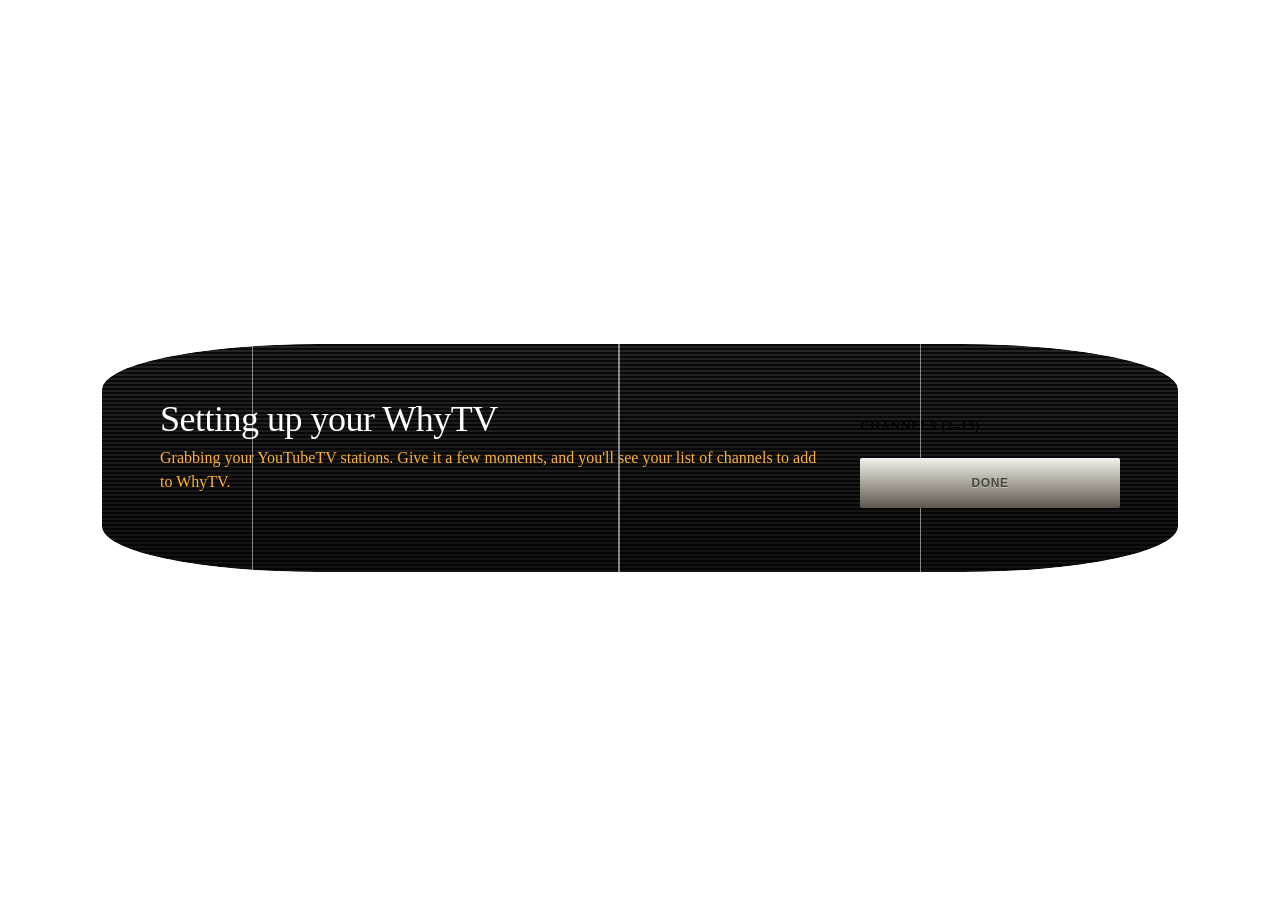
==== extension/settings.html @ 2ddaea73 "first commit" ====
<!DOCTYPE html>
<html lang="en">
<head>
<meta charset="UTF-8">
<title>WHYTV Settings</title>
<link rel="preconnect" href="https://fonts.googleapis.com">
<link rel="preconnect" href="https://fonts.gstatic.com" crossorigin>
<link href="https://fonts.googleapis.com/css2?family=Orbitron:wght@900&family=VT323&display=swap" rel="stylesheet">
<link rel="stylesheet" href="./vars.css">
<link rel="stylesheet" href="./settings.css">
</head>
<body>
  <div id="content">
    <div class="film-scratches" id="filmScratches" aria-hidden="true">
      <span></span>
      <span></span>
      <span></span>
    </div>
    <div class="settings-columns">
      <div class="settings-col settings-col-available">
        <div class="setup-intro">
          <h2 class="setup-title" id="setupTitle">Setting up your WhyTV</h2>
          <p class="setup-copy" id="setupCopy">Grabbing your YouTubeTV stations. 
            Give it a few moments, and you'll see your list of channels to add to WhyTV.</p>
          <p class="setup-copy" id="scanFailedMsg" hidden>Couldn't read your channels &mdash; make sure you're signed into tv.youtube.com. <a href="#" id="scanAgainLink">Scan again&hellip;</a></p>
        </div>
        <div id="availableSection" hidden>
          <p class="section-label">Available channels</p>
          <div class="available-grid" id="availableGrid"></div>
          <button class="rescan-btn" id="rescanBtn" type="button">Scan again&hellip;</button>
        </div>
      </div>

      <div class="settings-col settings-col-channels">
        <p class="section-label">Channels (2&ndash;13)</p>
        <div class="slots" id="slots"></div>
        <p class="count" id="channelCount"></p>
        <button class="plain-btn" id="doneBtn" type="button">Done</button>
      </div>
    </div>
  </div>
  <script src="settings.js"></script>
</body>
</html>
---- extension/vars.css ----
:root {
    
  --ytv-font-family--sans-serif: -apple-system, BlinkMacSystemFont, "Segoe UI", Roboto, Helvetica, Arial, sans-serif;
  --ytv-font-family--tv: "VT323", "Courier New", monospace;
  --ytv-font-family--orbitron: "Orbitron", var(var(--ytv-font-family--sans-serif));
  
  /* Drives index.html's decorative dial size (and everything scaled off
     it — arrow, numbers, radius, the wrapper's centering compensation). */
  --ytv-height-deco: 168px;
  
  --ytv-color-phosphor: #ffb037;
  --ytv-color-phosphor-dim: #8a5e1f;
  --ytv-color-metal-hi: #f4f2ec;
  --ytv-color-metal-mid: #9a958a;
  --ytv-color-metal-lo: #5c584e;
  --ytv-color-plastic: #000;
  --ytv-color-plastic-light: #3d382e;
  --ytv-color-plastic-raised: #47412f;
  --ytv-color-paper: #eee6d6;
  --ytv-color-danger: #c1553d;


  /* ---------- Neutrals ---------- */
  --ytv-color-black: #000;
  --ytv-color-white: #fff;
  --ytv-color-gray-light: #ccc;
  --ytv-color-gray-mid: #666;
  --ytv-color-gray-mid-dark: #555;
  --ytv-color-gray-dark: #444;
  --ytv-color-drag-over-bg: #eee;

  /* ---------- Panel / bezel / dial browns (retro chassis palette) ---------- */
  --ytv-color-panel-hi: #242424;
  --ytv-color-panel-lo: #111;
  --ytv-color-dial-ring-hi: #222;
  --ytv-color-dial-ring-lo: #121212;
  --ytv-color-bezel: #171310;
  --ytv-color-bezel-deep: #1a1712;
  --ytv-color-bezel-face: #16130e;
  --ytv-color-metal-text: #4a4638;
  --ytv-color-label-muted: #6b6559;
  --ytv-color-metal-border: #55503f;
  --ytv-color-plastic-mid: #3a352b;
  --ytv-color-plastic-deep: #241f14;
  --ytv-color-tv-bezel: #1c1912;
  --ytv-color-osd-text: #f5e6c8;

  /* ---------- Black overlays (shadows, scrims, borders) ---------- */
  --ytv-color-overlay-black-02: rgba(0, 0, 0, 0.02);
  --ytv-color-overlay-black-05: rgba(0, 0, 0, 0.05);
  --ytv-color-overlay-black-10: rgba(0, 0, 0, 0.10);
  --ytv-color-overlay-black-15: rgba(0, 0, 0, 0.15);
  --ytv-color-overlay-black-20: rgba(0, 0, 0, 0.2);
  --ytv-color-overlay-black-25: rgba(0, 0, 0, 0.25);
  --ytv-color-overlay-black-30: rgba(0, 0, 0, 0.3);
  --ytv-color-overlay-black-35: rgba(0, 0, 0, 0.35);
  --ytv-color-overlay-black-40: rgba(0, 0, 0, 0.4);
  --ytv-color-overlay-black-45: rgba(0, 0, 0, 0.45);
  --ytv-color-overlay-black-50: rgba(0, 0, 0, 0.5);
  --ytv-color-overlay-black-55: rgba(0, 0, 0, 0.55);
  --ytv-color-overlay-black-60: rgba(0, 0, 0, 0.6);
  --ytv-color-overlay-black-65: rgba(0, 0, 0, 0.65);
  --ytv-color-overlay-black-75: rgba(0, 0, 0, 0.75);
  --ytv-color-overlay-black-80: rgba(0, 0, 0, 0.8);
  --ytv-color-overlay-black-85: rgba(0, 0, 0, 0.85);

  /* ---------- White overlays (highlights, glare, faint borders) ---------- */
  --ytv-color-overlay-white-02: rgba(255, 255, 255, 0.02);
  --ytv-color-overlay-white-03: rgba(255, 255, 255, 0.03);
  --ytv-color-overlay-white-06: rgba(255, 255, 255, 0.06);
  --ytv-color-overlay-white-08: rgba(255, 255, 255, 0.08);
  --ytv-color-overlay-white-20: rgba(255, 255, 255, 0.2);
  --ytv-color-overlay-white-25: rgba(255, 255, 255, 0.25);
  --ytv-color-overlay-white-30: rgba(255, 255, 255, 0.3);
  --ytv-color-overlay-white-35: rgba(255, 255, 255, 0.35);
  --ytv-color-overlay-white-40: rgba(255, 255, 255, 0.4);
  --ytv-color-overlay-white-50: rgba(255, 255, 255, 0.5);
  --ytv-color-overlay-white-60: rgba(255, 255, 255, 0.6);
  --ytv-color-overlay-white-70: rgba(255, 255, 255, 0.7);
  --ytv-color-overlay-white-80: rgba(255, 255, 255, 0.8);
  --ytv-color-overlay-white-85: rgba(255, 255, 255, 0.85);

  /* ---------- One-off accents ---------- */
  --ytv-color-glow-amber: rgba(255, 200, 120, 0.35);
}
---- extension/settings.css ----
body {
  display: flex;
  justify-content: center;
  align-items: center;
  height: 100vh;
}


#content {
  position: relative;
  z-index: 0;
  overflow: hidden;
  width: 100%;
  max-width: 1000px;
  border: none;
  border-radius: 0;
  corner-shape: squircle;
  border-radius: 20%;
  padding: 3vw;
  box-shadow: none;
  background: linear-gradient(to bottom, var(--ytv-color-panel-hi), var(--ytv-color-panel-lo)) padding-box, repeating-linear-gradient(to bottom, var(--ytv-color-overlay-black-75) 0px, var(--ytv-color-overlay-black-75) 2px, var(--ytv-color-overlay-white-02) 2px, var(--ytv-color-overlay-white-02) 4px) padding-box;
  background-blend-mode: multiply, multiply, normal;
}

.setup-intro {
  margin-bottom: 20px;
}
.setup-title {
  font-weight: 300;
  letter-spacing: -0.5px;
  font-size: 36px;
  margin: 0 0 6px;
  color: var(--ytv-color-white);
}
.setup-copy {
  font-size: 16px;
  line-height: 1.5;
  margin: 0;
  color: var(--ytv-color-phosphor);

  a {
    color: inherit;
  }
}
.settings-columns {
  display: flex;
}
.settings-col {
  position: relative;
  box-sizing: border-box;
  padding: 16px 20px 20px;
}
.settings-col-available {
  flex: 0 0 70%;
  min-width: 0;
  align-self: center;
}

/* ---------- Faint scratch lines for the scanning state, like dust/hair
   drifting across an old film print. Negative z-index keeps them behind
   the content, scoped to #content's own stacking context. ---------- */
.film-scratches {
  position: absolute;
  inset: 0;
  pointer-events: none;
  z-index: -1;
}
.film-scratches span {
  position: absolute;
  top: -5%;
  bottom: -5%;
  width: 1px;
  background: var(--ytv-color-overlay-white-50);
  animation: film-scratch-dance ease-in-out infinite;
}
.film-scratches span:nth-child(1) { left: 14%; animation-duration: 3.4s; animation-delay: -0.4s; }
.film-scratches span:nth-child(2) { left: 48%; width: 2px; animation-duration: 4.9s; animation-delay: -2.1s; }
.film-scratches span:nth-child(3) { left: 76%; animation-duration: 2.7s; animation-delay: -1.2s; }

@keyframes film-scratch-dance {
  0%   { transform: translateX(0); opacity: 0.08; }
  15%  { transform: translateX(60px); opacity: 0.3; }
  30%  { transform: translateX(-90px); opacity: 0.06; }
  45%  { transform: translateX(30px); opacity: 0.25; }
  60%  { transform: translateX(-50px); opacity: 0.12; }
  80%  { transform: translateX(80px); opacity: 0.32; }
  100% { transform: translateX(0); opacity: 0.08; }
}
.settings-col-channels {
  flex: 0 0 30%;
  min-width: 0;
}


.section-label {
  font-size: 13px;
  font-weight: 700;
  text-transform: uppercase;
  letter-spacing: 0.05em;
  margin: 20px 0 8px;
  color: var(--ytv-color-black);
}
.plain-btn {
  width: 100%;
  cursor: pointer;
  font-size: 12px;
  font-weight: 800;
  text-transform: uppercase;
  letter-spacing: 0.05em;
  color: var(--ytv-color-metal-text);
  border: none;
  border-radius: 2px;
  padding: 18px 9px;
  text-shadow: 0 1px 0 var(--ytv-color-overlay-white-40);
  background: linear-gradient(180deg, var(--ytv-color-metal-hi), var(--ytv-color-metal-mid) 60%, var(--ytv-color-metal-lo));

  &:hover { background: linear-gradient(180deg, var(--ytv-color-metal-hi), var(--ytv-color-metal-mid) 50%, var(--ytv-color-metal-lo)); }
  &:active { transform: translateY(1px); }
  &:disabled { opacity: 0.5; cursor: default; }
}

/* ---------- Available channels grid ---------- */
.available-grid {
  display: grid;
  grid-template-columns: repeat(3, 1fr);
  grid-auto-rows: min-content;
  gap: 6px;
  max-height: 50vh;
  overflow-y: auto;
  scrollbar-width: thin;
  scrollbar-color: var(--ytv-color-metal-mid) var(--ytv-color-overlay-black-40);
  -webkit-mask-image: linear-gradient(to bottom, var(--ytv-color-black) 70%, transparent 100%);
  mask-image: linear-gradient(to bottom, var(--ytv-color-black) 70%, transparent 100%);

  &::-webkit-scrollbar {
    width: 8px;
  }
  &::-webkit-scrollbar-track {
    background: var(--ytv-color-overlay-black-40);
  }
  &::-webkit-scrollbar-thumb {
    background: linear-gradient(180deg, var(--ytv-color-metal-hi), var(--ytv-color-metal-mid) 60%, var(--ytv-color-metal-lo));
    border-radius: 4px;
    cursor: grab;
  }
  &::-webkit-scrollbar-thumb:active {
    cursor: grabbing;
  }
}
.available-tile {
  border: 1px solid var(--ytv-color-black);
  border-radius: 4px;
  padding: 6px 4px;
  font-size: 14px;
  text-align: center;
  cursor: grab;
  background: var(--ytv-color-black);
  color: var(--ytv-color-white);
  overflow-wrap: break-word;
  white-space: normal;

  &:last-child {
    margin-bottom: 100px;
  }
}
.available-tile:active { cursor: grabbing; }
.available-empty {
  grid-column: 1 / -1;
  color: var(--ytv-color-gray-mid);
  font-size: 13px;
  text-align: center;
  padding: 10px 0;
}

.rescan-btn {
  display: block;
  margin: 8px 0 0 auto;
  background: transparent;
  color: var(--ytv-color-overlay-white-70);
  border: 1px solid var(--ytv-color-overlay-white-50);
  border-radius: 4px;
  padding: 5px 10px;
  font-size: 14px;
  cursor: pointer;

  &:hover {
    color: var(--ytv-color-overlay-white-80);
    border-color: var(--ytv-color-overlay-white-40);
  }
}

/* ---------- Channel slots (2-13) ---------- */
.slots {
  display: flex;
  flex-direction: column;
  gap: 4px;
  margin-top: 8px;
}
.slot {
  position: relative;
  width: 100%;
  box-sizing: border-box;
  border: 1px solid var(--ytv-color-overlay-white-25);
  border-radius: 4px;
  min-height: 40px;
  display: flex;
  align-items: center;
  gap: 10px;
  padding: 6px 36px 6px 38px;
  font-size: 14px;
  color: var(--ytv-color-white);
  background-color: var(--ytv-color-gray-dark);
}
.slot.drag-over {
  background: var(--ytv-color-drag-over-bg);
}
.slot .slot-number {
  position: absolute;
  top: 50%;
  left: 8px;
  transform: translateY(-50%);
  width: 20px;
  display: flex;
  align-items: center;
  justify-content: center;
  corner-shape: squircle;
  border-radius: 16px;
  background: var(--ytv-color-white);
  color: var(--ytv-color-black);
  font-size: 13px;
  font-weight: 700;
}
.slot.filled {
  border-style: solid;
  cursor: grab;
}
.slot.filled:active { cursor: grabbing; }
.slot-remove {
  position: absolute;
  top: 0;
  right: 0;
  bottom: 0;
  width: 28px;
  border: none;
  border-left: 1px solid var(--ytv-color-overlay-white-25);
  border-radius: 0 3px 3px 0;
  background: linear-gradient(180deg, var(--ytv-color-metal-hi), var(--ytv-color-metal-mid) 60%, var(--ytv-color-metal-lo));
  opacity: 0.75;
  color: var(--ytv-color-black);
  font-size: 16px;
  line-height: 1;
  cursor: pointer;
  display: flex;
  align-items: center;
  justify-content: center;
  padding: 0;
}
.slot-remove:hover { opacity: 1; }
.slot-label {
  word-break: break-word;
  overflow-wrap: break-word;
}

.count { color: var(--ytv-color-black); }
.form-error { color: var(--ytv-color-danger); margin-top: 8px; }
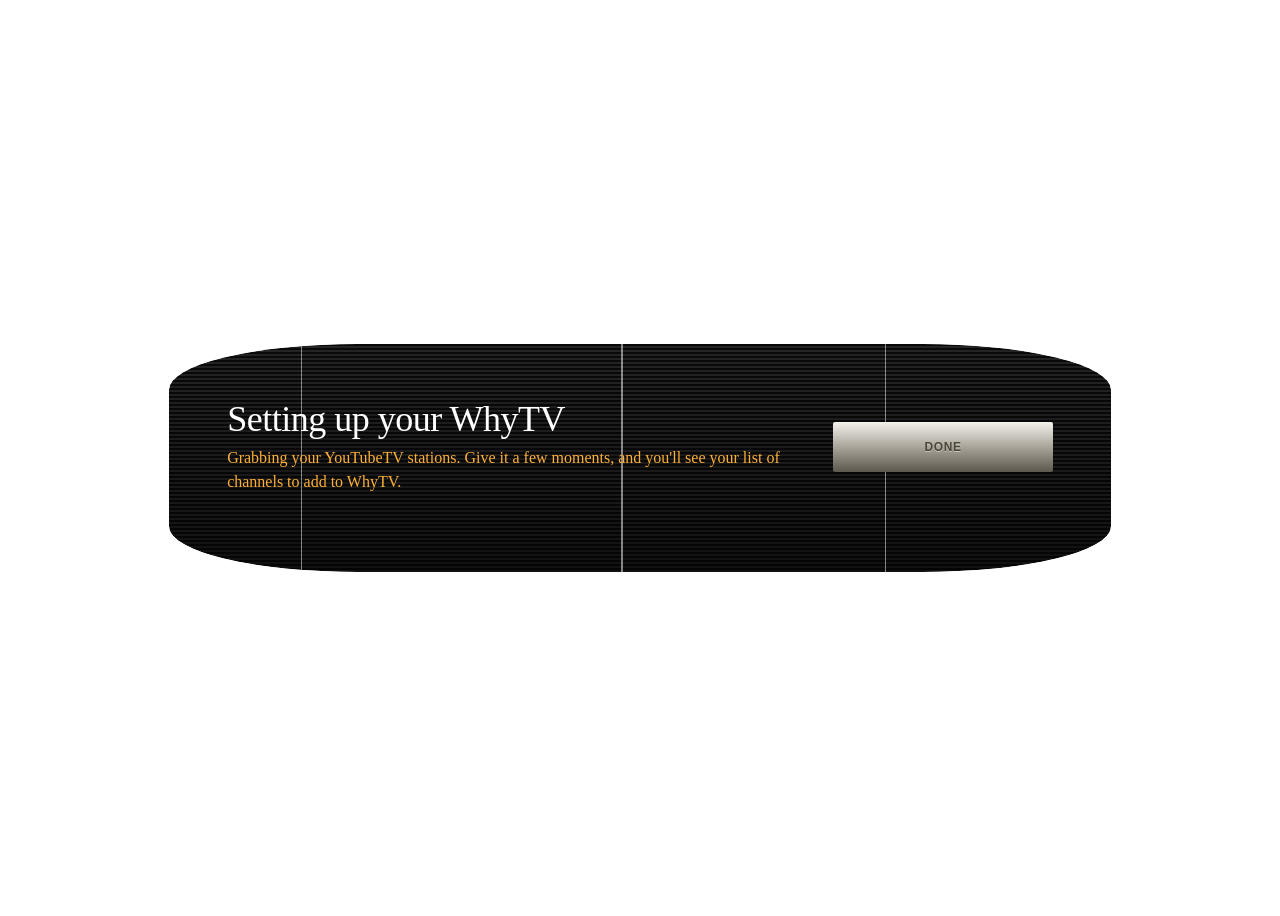
==== commit 879ccc05: "asdf" ====
--- a/extension/settings.html
+++ b/extension/settings.html
@@ -3,9 +3,7 @@
 <head>
 <meta charset="UTF-8">
 <title>WHYTV Settings</title>
-<link rel="preconnect" href="https://fonts.googleapis.com">
-<link rel="preconnect" href="https://fonts.gstatic.com" crossorigin>
-<link href="https://fonts.googleapis.com/css2?family=Orbitron:wght@900&family=VT323&display=swap" rel="stylesheet">
+<link rel="stylesheet" href="./fonts.css">
 <link rel="stylesheet" href="./vars.css">
 <link rel="stylesheet" href="./settings.css">
 </head>
@@ -25,14 +23,12 @@
           <p class="setup-copy" id="scanFailedMsg" hidden>Couldn't read your channels &mdash; make sure you're signed into tv.youtube.com. <a href="#" id="scanAgainLink">Scan again&hellip;</a></p>
         </div>
         <div id="availableSection" hidden>
-          <p class="section-label">Available channels</p>
           <div class="available-grid" id="availableGrid"></div>
           <button class="rescan-btn" id="rescanBtn" type="button">Scan again&hellip;</button>
         </div>
       </div>
 
       <div class="settings-col settings-col-channels">
-        <p class="section-label">Channels (2&ndash;13)</p>
         <div class="slots" id="slots"></div>
         <p class="count" id="channelCount"></p>
         <button class="plain-btn" id="doneBtn" type="button">Done</button>
--- a/extension/fonts.css
+++ b/extension/fonts.css
@@ -0,0 +1,16 @@
+@font-face {
+  font-family: "Orbitron";
+  src: url("fonts/Orbitron-VariableFont_wght.ttf") format("truetype-variations"),
+       url("fonts/Orbitron-VariableFont_wght.ttf") format("truetype");
+  font-weight: 400 900;
+  font-style: normal;
+  font-display: swap;
+}
+
+@font-face {
+  font-family: "VT323";
+  src: url("fonts/VT323-Regular.ttf") format("truetype");
+  font-weight: 400;
+  font-style: normal;
+  font-display: swap;
+}
--- a/extension/vars.css
+++ b/extension/vars.css
@@ -2,7 +2,7 @@
     
   --ytv-font-family--sans-serif: -apple-system, BlinkMacSystemFont, "Segoe UI", Roboto, Helvetica, Arial, sans-serif;
   --ytv-font-family--tv: "VT323", "Courier New", monospace;
-  --ytv-font-family--orbitron: "Orbitron", var(var(--ytv-font-family--sans-serif));
+  --ytv-font-family--orbitron: "Orbitron", var(--ytv-font-family--sans-serif);
   
   /* Drives index.html's decorative dial size (and everything scaled off
      it — arrow, numbers, radius, the wrapper's centering compensation). */
--- a/extension/settings.css
+++ b/extension/settings.css
@@ -1,8 +1,15 @@
+html {
+  -webkit-font-smoothing: antialiased;
+  -moz-osx-font-smoothing: grayscale;
+  text-rendering: optimizeLegibility;  
+}
+
 body {
   display: flex;
   justify-content: center;
   align-items: center;
   height: 100vh;
+  overflow-y: hidden;
 }
 
 
@@ -10,10 +17,6 @@
   position: relative;
   z-index: 0;
   overflow: hidden;
-  width: 100%;
-  max-width: 1000px;
-  border: none;
-  border-radius: 0;
   corner-shape: squircle;
   border-radius: 20%;
   padding: 3vw;
@@ -91,15 +94,6 @@
   min-width: 0;
 }
 
-
-.section-label {
-  font-size: 13px;
-  font-weight: 700;
-  text-transform: uppercase;
-  letter-spacing: 0.05em;
-  margin: 20px 0 8px;
-  color: var(--ytv-color-black);
-}
 .plain-btn {
   width: 100%;
   cursor: pointer;
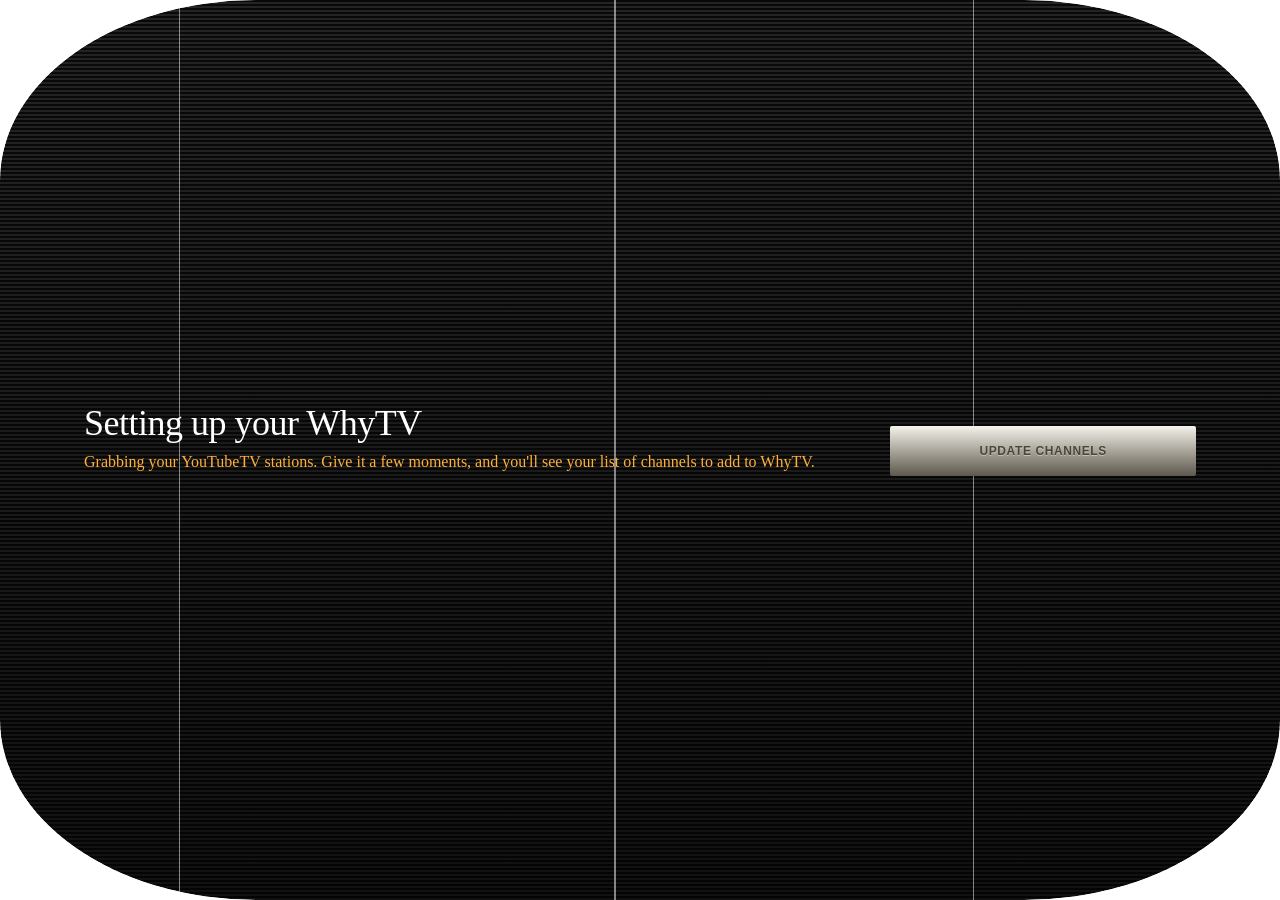
==== commit dd32beaa: "asf" ====
--- a/extension/settings.html
+++ b/extension/settings.html
@@ -31,7 +31,7 @@
       <div class="settings-col settings-col-channels">
         <div class="slots" id="slots"></div>
         <p class="count" id="channelCount"></p>
-        <button class="plain-btn" id="doneBtn" type="button">Done</button>
+        <button class="plain-btn" id="doneBtn" type="button">Update channels</button>
       </div>
     </div>
   </div>
--- a/extension/settings.css
+++ b/extension/settings.css
@@ -1,15 +1,18 @@
 html {
+  height: 100%;
+  margin: 0;
   -webkit-font-smoothing: antialiased;
   -moz-osx-font-smoothing: grayscale;
-  text-rendering: optimizeLegibility;  
+  text-rendering: optimizeLegibility;
 }
 
 body {
   display: flex;
   justify-content: center;
   align-items: center;
-  height: 100vh;
-  overflow-y: hidden;
+  height: 100%;
+  margin: 0;
+  overflow: hidden;
 }
 
 
@@ -19,7 +22,11 @@
   overflow: hidden;
   corner-shape: squircle;
   border-radius: 20%;
-  padding: 3vw;
+  width: 100%;
+  height: 100%;
+  padding: 0 5vw;
+  display: flex;
+  align-items: center;
   box-shadow: none;
   background: linear-gradient(to bottom, var(--ytv-color-panel-hi), var(--ytv-color-panel-lo)) padding-box, repeating-linear-gradient(to bottom, var(--ytv-color-overlay-black-75) 0px, var(--ytv-color-overlay-black-75) 2px, var(--ytv-color-overlay-white-02) 2px, var(--ytv-color-overlay-white-02) 4px) padding-box;
   background-blend-mode: multiply, multiply, normal;
@@ -47,6 +54,7 @@
 }
 .settings-columns {
   display: flex;
+  width: 100%;
 }
 .settings-col {
   position: relative;
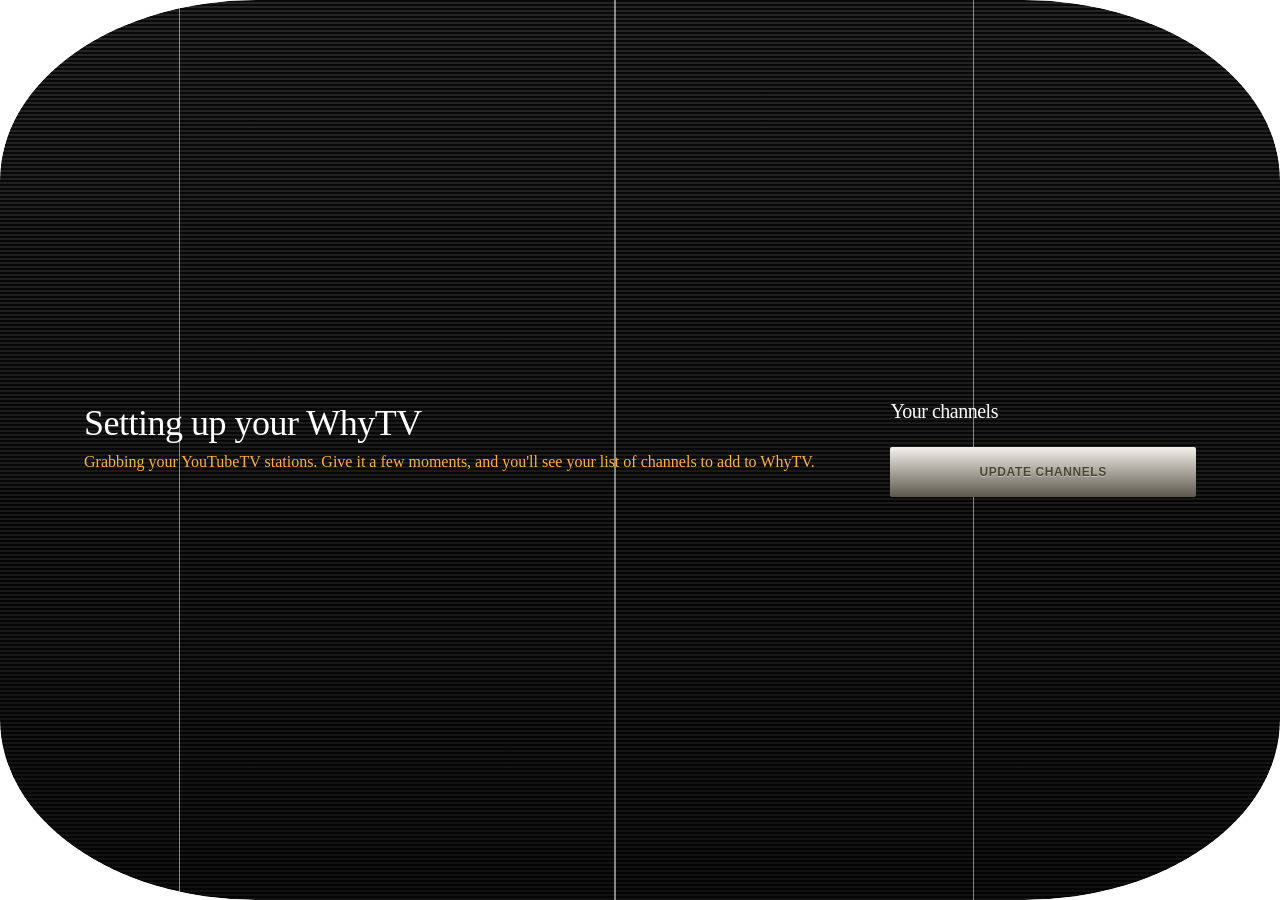
==== commit fca17764: "asdf" ====
--- a/extension/settings.html
+++ b/extension/settings.html
@@ -29,6 +29,7 @@
       </div>
 
       <div class="settings-col settings-col-channels">
+        <h4 class="channels-title">Your channels</h4>
         <div class="slots" id="slots"></div>
         <p class="count" id="channelCount"></p>
         <button class="plain-btn" id="doneBtn" type="button">Update channels</button>
--- a/extension/settings.css
+++ b/extension/settings.css
@@ -40,6 +40,13 @@
   letter-spacing: -0.5px;
   font-size: 36px;
   margin: 0 0 6px;
+  color: var(--ytv-color-white);
+}
+.channels-title {
+  font-weight: 300;
+  letter-spacing: -0.5px;
+  font-size: 20px;
+  margin: 0 0 8px;
   color: var(--ytv-color-white);
 }
 .setup-copy {
@@ -129,6 +136,7 @@
   gap: 6px;
   max-height: 50vh;
   overflow-y: auto;
+  padding-bottom: 100px;
   scrollbar-width: thin;
   scrollbar-color: var(--ytv-color-metal-mid) var(--ytv-color-overlay-black-40);
   -webkit-mask-image: linear-gradient(to bottom, var(--ytv-color-black) 70%, transparent 100%);
@@ -160,10 +168,6 @@
   color: var(--ytv-color-white);
   overflow-wrap: break-word;
   white-space: normal;
-
-  &:last-child {
-    margin-bottom: 100px;
-  }
 }
 .available-tile:active { cursor: grabbing; }
 .available-empty {
